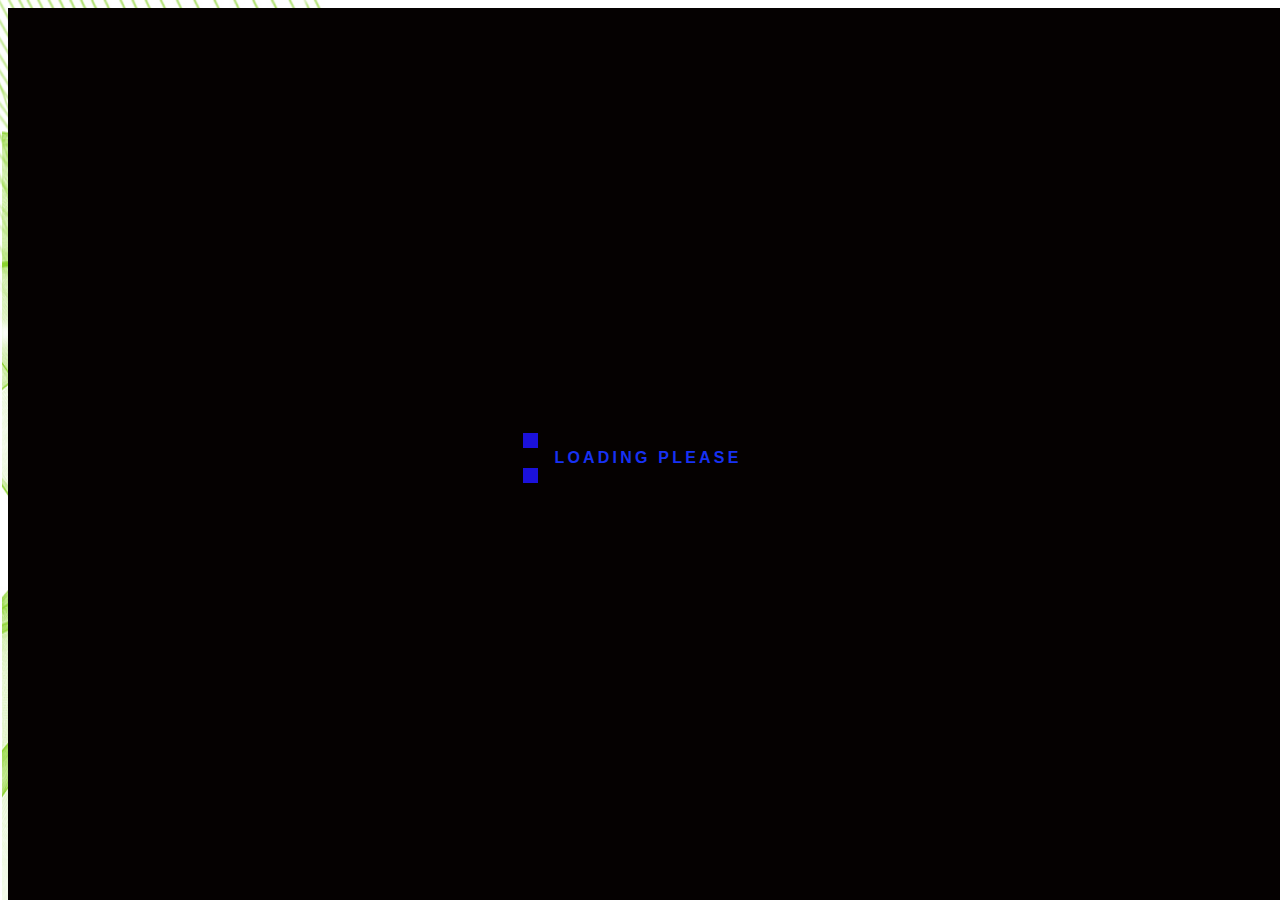
==== about.html @ 94a37c16 "Update about.html" ====
<!DOCTYPE html>
<html>
<head>
  <title>About me..</title>
  <link rel="shortcut icon" href="favicon.ico" type="image/x-icon">
  <link rel="stylesheet" type="text/css" href="css/about.css" >
  <link rel="stylesheet" type="text/css" href="css/preloader.css" >
  <div class="loader_bg">
    <div class="loader">Loading Please </div>
</div>
  <script src="js/home_sc.js"></script>
  <meta name="viewport" content="width=device-width, initial-scale=1">
</head>

  <body>
    <div class="topnav" id="myTopnav">
      <a href="index.html" class="active">Home</a>
      <a href="https://gurusamy.pythonanywhere.com/">News</a>
      <a href="tools.html">Tools</a>
      <a href="javascript:void(0);" class="icon" onclick="myFunction()">&#9776;</a>
      
      <form action="https://www.google.com/search?client=ms-google-coop&q=[value from input-field]" class="searchform" method="get" name="searchform" target="_blank">
      <div class="search-container">
        <input autocomplete="on" class="form-control search" name="q" placeholder="Search google..." required="required"  type="text">
        <button class="button" type="submit">Search</button>
    </div>
      </form>
    </div>

    <div class="abtme">
      <h1>About me...</h1>
      <br>
      <p1>I am Gurusamy </p1> <br><br>
      <p2>I am a student. Right now I am pursuing BE in Electrical And Electronics Engineering in Kongu Engineering College. This website is developed by myself.</p2> <br><br>
      <p2>I have an interest towards learning about microcontrollers and I like to pursue my career in Electronics and Embedded software systems and also I have interest in Electrical</p2><br><br>
      <p2>I have running Youtube channel  <a href="https://www.youtube.com/channel/UCLnWssxFIaTRv2fF18mPBww">"Learning ride" </a></p2>
    </div>
    <br>
    
    <div class='parent'>
        <h1>Contact me using...</h1>
     <br>
        <link rel="stylesheet" href="https://cdnjs.cloudflare.com/ajax/libs/font-awesome/4.7.0/css/font-awesome.min.css">
    
       <a href="https://wa.me/919385409771" target="_blank"><i class="fa fa-whatsapp" style="font-size:48px;color:rgb(19, 180, 78)"></i></a>
     
       <a href="https://t.me/+GSpjQvI7750zOWY1" target="_blank"><i class="fa fa-telegram" style="font-size:48px;color:rgb(108, 108, 162)"></i></a>
       
       <a href="https://www.linkedin.com/in/gurusamy-k-b49a92222" target="_blank"><i class="fa fa-linkedin-square" style="font-size:48px;color:rgb(28, 85, 132)"></i></a>
       
       <a href="https://instagram.com/gurusamy93552?igshid=YmMyMTA2M2Y=" target="_blank" ><i class="fa fa-instagram" style="font-size:48px;color:rgb(236, 77, 207)"></i></a>
      
       <a href= "mailto:techrider771@gmail.com" target="_self"><i class="fa fa-envelope" style="font-size:48px;color:rgb(206, 135, 36)"></i></a>
        
       <a href= "https://www.youtube.com/channel/UCLnWssxFIaTRv2fF18mPBww" target="_self"><i class="fa fa-youtube-play" style="font-size:48px;color:red"></i></a>
      </div>
<!--     time insertion -->
    <div class='time'>
      <canvas id="canvas" width="400" height="400"
style="background-color:#333">
</canvas>

<script>
var canvas = document.getElementById("canvas");
var ctx = canvas.getContext("2d");
var radius = canvas.height / 2;
ctx.translate(radius, radius);
radius = radius * 0.90
setInterval(drawClock, 1000);

function drawClock() {
  drawFace(ctx, radius);
  drawNumbers(ctx, radius);
  drawTime(ctx, radius);
}

function drawFace(ctx, radius) {
  var grad;
  ctx.beginPath();
  ctx.arc(0, 0, radius, 0, 2*Math.PI);
  ctx.fillStyle = 'white';
  ctx.fill();
  grad = ctx.createRadialGradient(0,0,radius*0.95, 0,0,radius*1.05);
  grad.addColorStop(0, '#333');
  grad.addColorStop(0.5, 'white');
  grad.addColorStop(1, '#333');
  ctx.strokeStyle = grad;
  ctx.lineWidth = radius*0.1;
  ctx.stroke();
  ctx.beginPath();
  ctx.arc(0, 0, radius*0.1, 0, 2*Math.PI);
  ctx.fillStyle = '#333';
  ctx.fill();
}

function drawNumbers(ctx, radius) {
  var ang;
  var num;
  ctx.font = radius*0.15 + "px arial";
  ctx.textBaseline="middle";
  ctx.textAlign="center";
  for(num = 1; num < 13; num++){
    ang = num * Math.PI / 6;
    ctx.rotate(ang);
    ctx.translate(0, -radius*0.85);
    ctx.rotate(-ang);
    ctx.fillText(num.toString(), 0, 0);
    ctx.rotate(ang);
    ctx.translate(0, radius*0.85);
    ctx.rotate(-ang);
  }
}

function drawTime(ctx, radius){
    var now = new Date();
    var hour = now.getHours();
    var minute = now.getMinutes();
    var second = now.getSeconds();
    //hour
    hour=hour%12;
    hour=(hour*Math.PI/6)+
    (minute*Math.PI/(6*60))+
    (second*Math.PI/(360*60));
    drawHand(ctx, hour, radius*0.5, radius*0.07);
    //minute
    minute=(minute*Math.PI/30)+(second*Math.PI/(30*60));
    drawHand(ctx, minute, radius*0.8, radius*0.07);
    // second
    second=(second*Math.PI/30);
    drawHand(ctx, second, radius*0.9, radius*0.02);
}

function drawHand(ctx, pos, length, width) {
    ctx.beginPath();
    ctx.lineWidth = width;
    ctx.lineCap = "round";
    ctx.moveTo(0,0);
    ctx.rotate(pos);
    ctx.lineTo(0, -length);
    ctx.stroke();
    ctx.rotate(-pos);
}
</script>
       </div>
<!-- time insertion -->
         
        
<!--     map insertion code 
    <div class="mapouter">
      <div class="gmap_canvas">
        <iframe width="100%" height="100%" id="gmap_canvas" src="https://maps.google.com/maps?q=kandasamy farmland&t=k&z=4&ie=UTF8&iwloc=&output=embed" frameborder="0" scrolling="no" marginheight="0" marginwidth="0"></iframe>
        <style>.mapouter{position:relative;text-align:right;height:100%;width:100%;}</style>
        <style>.gmap_canvas {overflow:hidden;background:none!important;height:100%;width:100%;}</style>
      </div>
    </div>-->
    <script src="https://cdnjs.cloudflare.com/ajax/libs/jquery/3.4.1/jquery.min.js"></script>
    <script>
        setTimeout(function(){
            $('.loader_bg').fadeToggle();
        }, 1500);
    </script>

   </body>
  </html>
---- css/about.css ----
/* For devices with width smaller than 400px */
body {
 background-image: url("images/abtbackp.jpg");
  background-color:white;
  background-repeat: no-repeat;
  background-attachment: fixed;
  background-size: 100% 100%;

}

/* For larger devices */
@media only screen and (min-device-width: 400px) {
  body { 
      background-image: url("images/abtbackp.jpg"); 
      background-color:white;
      background-repeat: no-repeat;
      background-attachment: fixed;
      background-size: 100% 100%;
  }
}



/* Add a black background color to the top navigation */
.topnav {
  overflow: hidden;
}

/* Style the links inside the navigation bar */
.topnav a {
  float: left;
  display: block;
  color: blue;
  text-align: center;
  padding: 14px 16px;
  text-decoration: none;
  font-size: 17px;
}

/* Add an active class to highlight the current page */
.active {
  color: blue;
}

/* Hide the link that should open and close the topnav on small screens */
.topnav .icon {
  display: none;
}



/* Add a dark background on topnav links and the dropdown button on hover */
.topnav a:hover {
  background-color:rgb(190, 232, 18);
  color:rgb(1, 3, 31);
}
/* Style the search box inside the navigation bar */
.topnav .search-container {
  float: right;
}

.topnav input[type=text] {
  padding: 6px;
  margin-top: 8px;
  font-size: 17px;
  border: none;
}

.topnav .search-container button {
  float: right;
  padding: 6px;
  margin-top: 8px;
  margin-right: 16px;
  background: #ddd;
  font-size: 17px;
  border: none;
  cursor: pointer;
}

.topnav .search-container button:hover {
  background: #ccc;
}



/* When the screen is less than 600 pixels wide, hide all links, except for the first one ("Home"). Show the link that contains should open and close the topnav (.icon) */
@media screen and (max-width: 600px) {
  .topnav a:not(:first-child), .dropdown .dropbtn {
    display: none;
  }
  .topnav a.icon {
    float: right;
    display: block;
  }
}
.responsive {

  display: block;
margin-left: auto;
margin-right: auto;
width: 50%;

  }
 
  

/* The "responsive" class is added to the topnav with JavaScript when the user clicks on the icon. This class makes the topnav look good on small screens (display the links vertically instead of horizontally) */
@media screen and (max-width: 600px) {
  .topnav.responsive {position: relative;}
  .topnav.responsive a.icon {
    position: absolute;
    right: 0;
    top: 0;
  }
  .topnav.responsive a {
    float: none;
    display: block;
    text-align: left;
  }

  .topnav.responsive .dropdown {float: none;}
  .topnav.responsive .dropdown-content {position: relative;}
  .topnav.responsive .dropdown .dropbtn {
    display: block;
    width: 100%;
    text-align: left;
  }

  .topnav .search-container {
      float: none;
    }
    .topnav input[type=text], .topnav .search-container button {
      float: none;
      display: block;
      text-align: left;
      width: 100%;
      margin: 0;
      padding: 14px;
    }
    .topnav input[type=text] {
      border: 1px solid #ccc;  
    }
    .responsive
    {
      margin:auto;
      height:100%; width:100%;

    }

  }

  
  /* starting body css */
  .abtme
    {
      margin:auto;
      background: transparent;
     width:40%;
     /* padding-right:20%; */

     
    }
    h1{
      color:darkgreen;
      font-size: larger;
      font-family: 'Segoe UI', Tahoma, Geneva, Verdana, sans-serif;
      font-style: oblique;
      height:15px;
    }
    p1
    {
      float:left;
      color: red;
      font-size: medium;
      font-family: Georgia, 'Times New Roman', Times, serif;
      font-style: italic;
      display: block;
      
    }
    p2
    {
    color: brown;
    font-size: medium;
      font-family: Georgia, 'Times New Roman', Times, serif;
      font-style: italic;
    }

   
    .parent {
      margin:auto;
      width:40%;
    
/*       text-align: center; */
/*      float:left; */
      
/*       background-color: aqua; */
    }
    
    
 

    @media screen and (max-width: 600px)
    {

      .abtme
      {
        float:left;
        background: transparent;
       width:100%;
       /* padding-right:20%; */
  
       
      }
      h1{
        color: darkgreen;
        font-size: larger;
        font-family: 'Segoe UI', Tahoma, Geneva, Verdana, sans-serif;
        font-style: oblique;
        height:15px;
      }
      p1
      {
        float:left;
        color: red;
        font-size: medium;
        font-family: Georgia, 'Times New Roman', Times, serif;
        font-style: italic;
        display: block;
        
      }
      p2
      {
      color: brown;
      font-size: medium;
        font-family: Georgia, 'Times New Roman', Times, serif;
        font-style: italic;
      }


     
    .parent {
      float:left;
      width:100%;
      height:auto;
      text-align: center;
      /* background-color: aqua; */
    }
   
  
    }
---- css/preloader.css ----
.loader_bg{
    position: fixed;
    z-index: 999999;
    background: rgb(5, 1, 1);
    width: 100%;
    height: 100%;
  }
  .loader {
    width: 250px;
    height: 50px;
    line-height: 50px;
    text-align: center;
    position: absolute;
    top: 50%;
    left: 50%;
    transform: translate(-50%, -50%);
    font-family:'Gill Sans', 'Gill Sans MT', Calibri, 'Trebuchet MS', sans-serif;
    text-transform: uppercase;
    font-weight: 900;
    color: #1731f3;
    letter-spacing: 0.2em;
  }
  .loader::before, .loader::after {
    content: "";
    display: block;
    width: 15px;
    height: 15px;
    background: #1b11db;
    position: absolute;
    animation: load 0.7s infinite alternate ease-in-out;
  }
  .loader::before {
    top: 0;
  }
  .loader::after {
    bottom: 0;
  }
  @keyframes load {
    0% {
      left: 0;
      height: 30px;
      width: 15px;
   }
    50% {
      height: 8px;
      width: 40px;
   }
    100% {
      left: 235px;
      height: 30px;
      width: 15px;
   }
  }
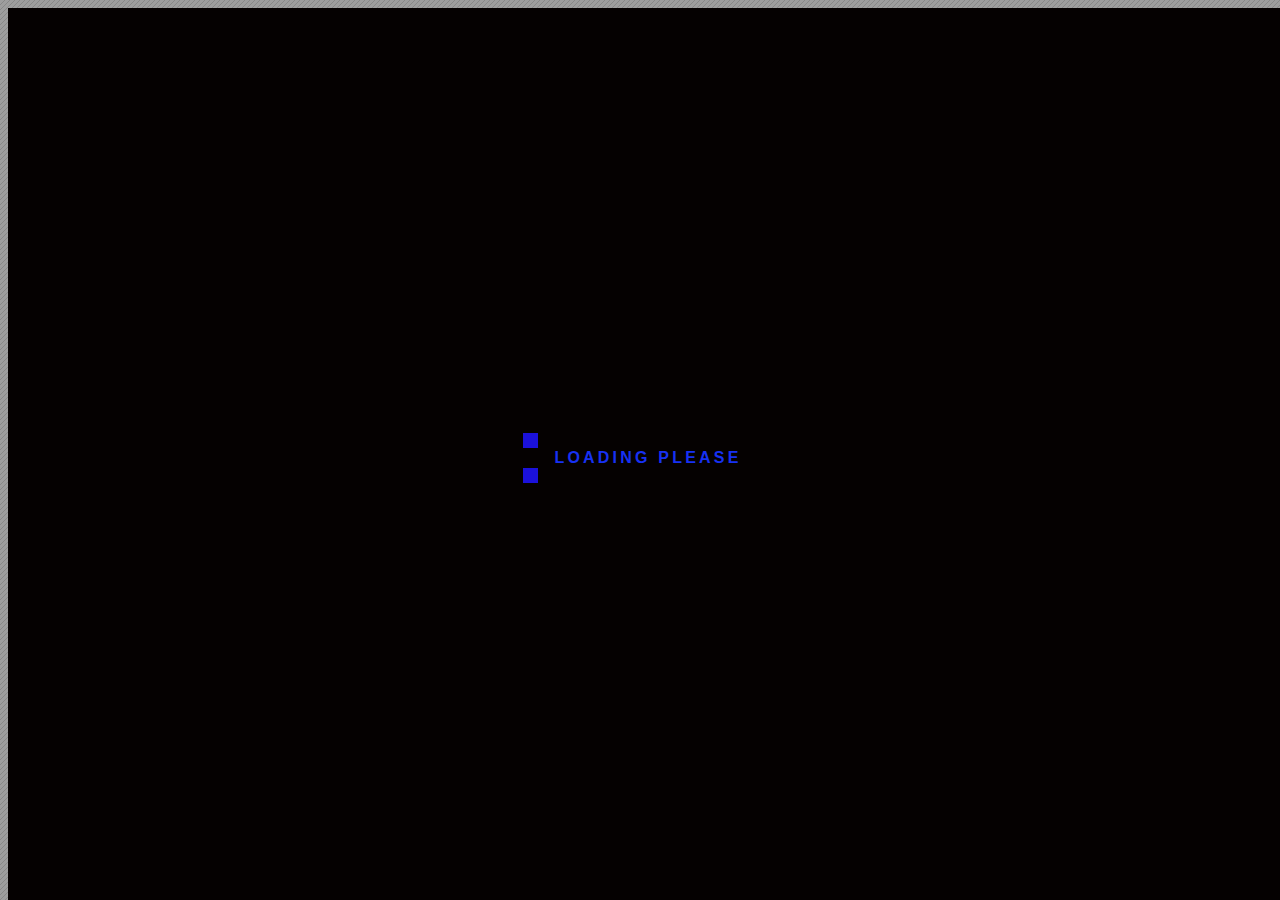
==== commit bcf013bd: "Update about.html" ====
--- a/about.html
+++ b/about.html
@@ -16,7 +16,6 @@
     <div class="topnav" id="myTopnav">
       <a href="index.html" class="active">Home</a>
       <a href="https://gurusamy.pythonanywhere.com/">News</a>
-      <a href="tools.html">Tools</a>
       <a href="javascript:void(0);" class="icon" onclick="myFunction()">&#9776;</a>
       
       <form action="https://www.google.com/search?client=ms-google-coop&q=[value from input-field]" class="searchform" method="get" name="searchform" target="_blank">
@@ -30,15 +29,15 @@
     <div class="abtme">
       <h1>About me...</h1>
       <br>
-      <p1>I am Gurusamy </p1> <br><br>
-      <p2>I am a student. Right now I am pursuing BE in Electrical And Electronics Engineering in Kongu Engineering College. This website is developed by myself.</p2> <br><br>
-      <p2>I have an interest towards learning about microcontrollers and I like to pursue my career in Electronics and Embedded software systems and also I have interest in Electrical</p2><br><br>
-      <p2>I have running Youtube channel  <a href="https://www.youtube.com/channel/UCLnWssxFIaTRv2fF18mPBww">"Learning ride" </a></p2>
+      <p1>hai , I am Gurusamy </p1> <br><br>
+      <p2>Right now I have completed  BE in Electrical And Electronics Engineering at Kongu Engineering College. This website is developed by myself.</p2> <br><br>
+      <p2>I have completed internship in vlsi backend physical design and logical synthesis and having hands on with synopsys fusion compiler and I like to pursue my career in Electronics in vlsi Ic design field </p2><br><br>
+      <p2>Thank you for Reading and visiting my website</p2>
     </div>
     <br>
     
     <div class='parent'>
-        <h1>Contact me using...</h1>
+        <p1>If you have any job opportunities in vlsi physical design ,synthesis ,STA kindly please contact me using...</p1>
      <br>
         <link rel="stylesheet" href="https://cdnjs.cloudflare.com/ajax/libs/font-awesome/4.7.0/css/font-awesome.min.css">
     
@@ -54,105 +53,536 @@
         
        <a href= "https://www.youtube.com/channel/UCLnWssxFIaTRv2fF18mPBww" target="_self"><i class="fa fa-youtube-play" style="font-size:48px;color:red"></i></a>
       </div>
-<!--     time insertion -->
-    <div class='time'>
-      <canvas id="canvas" width="400" height="400"
-style="background-color:#333">
-</canvas>
-
+
+
+<!--     resume insertion -->
+
+<html xmlns="http://www.w3.org/1999/xhtml">
+<head>
+<meta charset="utf-8"/>
+<meta name="generator" content="pdf2htmlEX"/>
+<meta http-equiv="X-UA-Compatible" content="IE=edge,chrome=1"/>
+<style type="text/css">
+/*! 
+ * Base CSS for pdf2htmlEX
+ * Copyright 2012,2013 Lu Wang <coolwanglu@gmail.com> 
+ * https://github.com/pdf2htmlEX/pdf2htmlEX/blob/master/share/LICENSE
+ */#sidebar{position:absolute;top:0;left:0;bottom:0;width:250px;padding:0;margin:0;overflow:auto}#page-container{position:absolute;top:0;left:0;margin:0;padding:0;border:0}@media screen{#sidebar.opened+#page-container{left:250px}#page-container{bottom:0;right:0;overflow:auto}.loading-indicator{display:none}.loading-indicator.active{display:block;position:absolute;width:64px;height:64px;top:50%;left:50%;margin-top:-32px;margin-left:-32px}.loading-indicator img{position:absolute;top:0;left:0;bottom:0;right:0}}@media print{@page{margin:0}html{margin:0}body{margin:0;-webkit-print-color-adjust:exact}#sidebar{display:none}#page-container{width:auto;height:auto;overflow:visible;background-color:transparent}.d{display:none}}.pf{position:relative;background-color:white;overflow:hidden;margin:0;border:0}.pc{position:absolute;border:0;padding:0;margin:0;top:0;left:0;width:100%;height:100%;overflow:hidden;display:block;transform-origin:0 0;-ms-transform-origin:0 0;-webkit-transform-origin:0 0}.pc.opened{display:block}.bf{position:absolute;border:0;margin:0;top:0;bottom:0;width:100%;height:100%;-ms-user-select:none;-moz-user-select:none;-webkit-user-select:none;user-select:none}.bi{position:absolute;border:0;margin:0;-ms-user-select:none;-moz-user-select:none;-webkit-user-select:none;user-select:none}@media print{.pf{margin:0;box-shadow:none;page-break-after:always;page-break-inside:avoid}@-moz-document url-prefix(){.pf{overflow:visible;border:1px solid #fff}.pc{overflow:visible}}}.c{position:absolute;border:0;padding:0;margin:0;overflow:hidden;display:block}.t{position:absolute;white-space:pre;font-size:1px;transform-origin:0 100%;-ms-transform-origin:0 100%;-webkit-transform-origin:0 100%;unicode-bidi:bidi-override;-moz-font-feature-settings:"liga" 0}.t:after{content:''}.t:before{content:'';display:inline-block}.t span{position:relative;unicode-bidi:bidi-override}._{display:inline-block;color:transparent;z-index:-1}::selection{background:rgba(127,255,255,0.4)}::-moz-selection{background:rgba(127,255,255,0.4)}.pi{display:none}.d{position:absolute;transform-origin:0 100%;-ms-transform-origin:0 100%;-webkit-transform-origin:0 100%}.it{border:0;background-color:rgba(255,255,255,0.0)}.ir:hover{cursor:pointer}</style>
+<style type="text/css">
+/*! 
+ * Fancy styles for pdf2htmlEX
+ * Copyright 2012,2013 Lu Wang <coolwanglu@gmail.com> 
+ * https://github.com/pdf2htmlEX/pdf2htmlEX/blob/master/share/LICENSE
+ */@keyframes fadein{from{opacity:0}to{opacity:1}}@-webkit-keyframes fadein{from{opacity:0}to{opacity:1}}@keyframes swing{0{transform:rotate(0)}10%{transform:rotate(0)}90%{transform:rotate(720deg)}100%{transform:rotate(720deg)}}@-webkit-keyframes swing{0{-webkit-transform:rotate(0)}10%{-webkit-transform:rotate(0)}90%{-webkit-transform:rotate(720deg)}100%{-webkit-transform:rotate(720deg)}}@media screen{#sidebar{background-color:#2f3236;background-image:url("[data-uri]")}#outline{font-family:Georgia,Times,"Times New Roman",serif;font-size:13px;margin:2em 1em}#outline ul{padding:0}#outline li{list-style-type:none;margin:1em 0}#outline li>ul{margin-left:1em}#outline a,#outline a:visited,#outline a:hover,#outline a:active{line-height:1.2;color:#e8e8e8;text-overflow:ellipsis;white-space:nowrap;text-decoration:none;display:block;overflow:hidden;outline:0}#outline a:hover{color:#0cf}#page-container{background-color:#9e9e9e;background-image:url("[data-uri]");-webkit-transition:left 500ms;transition:left 500ms}.pf{margin:13px auto;box-shadow:1px 1px 3px 1px #333;border-collapse:separate}.pc.opened{-webkit-animation:fadein 100ms;animation:fadein 100ms}.loading-indicator.active{-webkit-animation:swing 1.5s ease-in-out .01s infinite alternate none;animation:swing 1.5s ease-in-out .01s infinite alternate none}.checked{background:no-repeat url([data-uri])}}</style>
+<style type="text/css">
+.ff0{font-family:sans-serif;visibility:hidden;}
+@font-face{font-family:ff1;src:url('[data-uri]')format("woff");}.ff1{font-family:ff1;line-height:1.172852;font-style:normal;font-weight:normal;visibility:visible;}
+@font-face{font-family:ff2;src:url('[data-uri]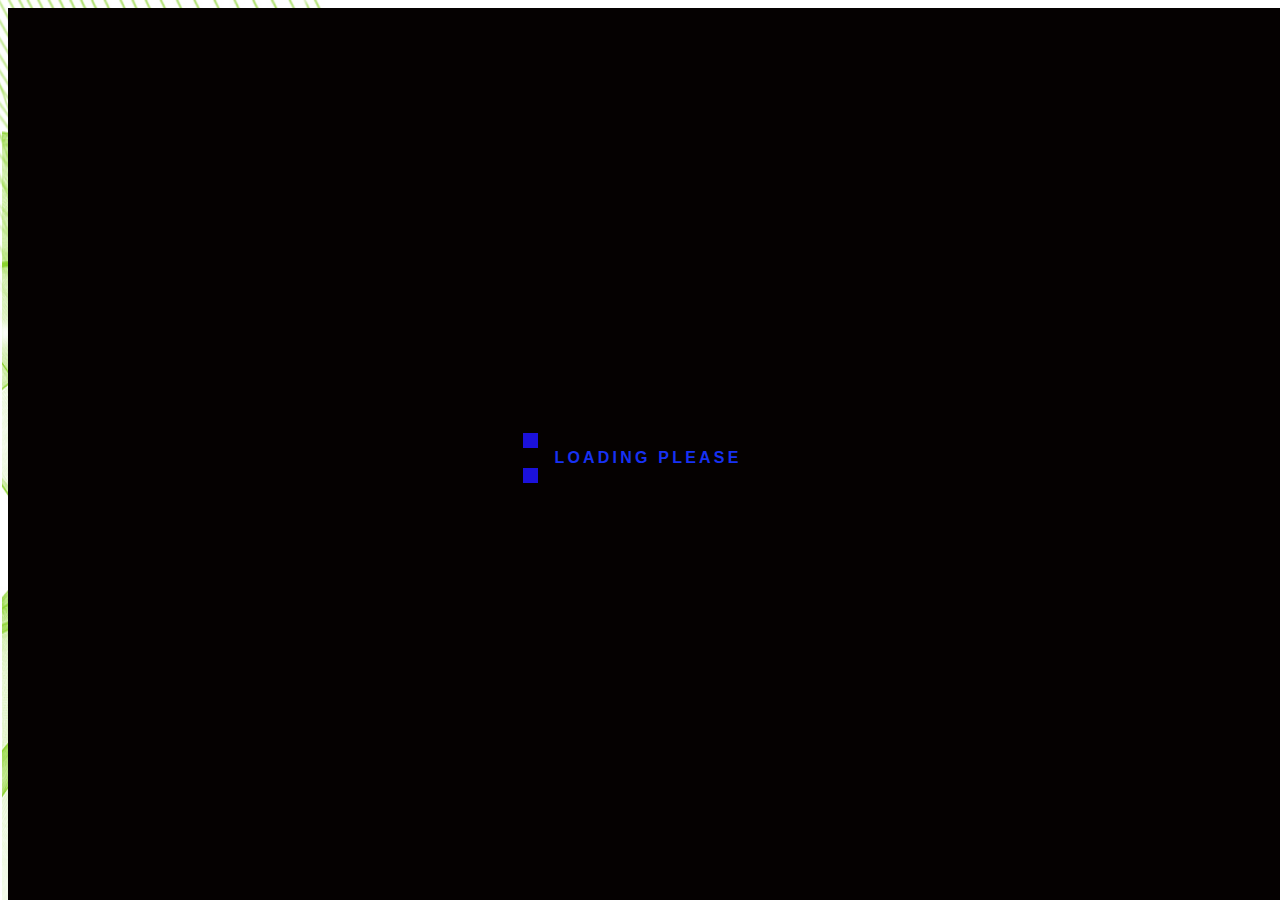
==== commit 863c8bb7: "Update about.html" ====
--- a/about.html
+++ b/about.html
@@ -1,596 +1,70 @@
-<!DOCTYPE html>
-<html>
-<head>
-  <title>About me..</title>
-  <link rel="shortcut icon" href="favicon.ico" type="image/x-icon">
-  <link rel="stylesheet" type="text/css" href="css/about.css" >
-  <link rel="stylesheet" type="text/css" href="css/preloader.css" >
-  <div class="loader_bg">
-    <div class="loader">Loading Please </div>
-</div>
-  <script src="js/home_sc.js"></script>
-  <meta name="viewport" content="width=device-width, initial-scale=1">
-</head>
-
-  <body>
-    <div class="topnav" id="myTopnav">
-      <a href="index.html" class="active">Home</a>
-      <a href="https://gurusamy.pythonanywhere.com/">News</a>
-      <a href="javascript:void(0);" class="icon" onclick="myFunction()">&#9776;</a>
-      
-      <form action="https://www.google.com/search?client=ms-google-coop&q=[value from input-field]" class="searchform" method="get" name="searchform" target="_blank">
-      <div class="search-container">
-        <input autocomplete="on" class="form-control search" name="q" placeholder="Search google..." required="required"  type="text">
-        <button class="button" type="submit">Search</button>
-    </div>
-      </form>
-    </div>
-
-    <div class="abtme">
-      <h1>About me...</h1>
-      <br>
-      <p1>hai , I am Gurusamy </p1> <br><br>
-      <p2>Right now I have completed  BE in Electrical And Electronics Engineering at Kongu Engineering College. This website is developed by myself.</p2> <br><br>
-      <p2>I have completed internship in vlsi backend physical design and logical synthesis and having hands on with synopsys fusion compiler and I like to pursue my career in Electronics in vlsi Ic design field </p2><br><br>
-      <p2>Thank you for Reading and visiting my website</p2>
-    </div>
-    <br>
-    
-    <div class='parent'>
-        <p1>If you have any job opportunities in vlsi physical design ,synthesis ,STA kindly please contact me using...</p1>
-     <br>
-        <link rel="stylesheet" href="https://cdnjs.cloudflare.com/ajax/libs/font-awesome/4.7.0/css/font-awesome.min.css">
-    
-       <a href="https://wa.me/919385409771" target="_blank"><i class="fa fa-whatsapp" style="font-size:48px;color:rgb(19, 180, 78)"></i></a>
-     
-       <a href="https://t.me/+GSpjQvI7750zOWY1" target="_blank"><i class="fa fa-telegram" style="font-size:48px;color:rgb(108, 108, 162)"></i></a>
-       
-       <a href="https://www.linkedin.com/in/gurusamy-k-b49a92222" target="_blank"><i class="fa fa-linkedin-square" style="font-size:48px;color:rgb(28, 85, 132)"></i></a>
-       
-       <a href="https://instagram.com/gurusamy93552?igshid=YmMyMTA2M2Y=" target="_blank" ><i class="fa fa-instagram" style="font-size:48px;color:rgb(236, 77, 207)"></i></a>
-      
-       <a href= "mailto:techrider771@gmail.com" target="_self"><i class="fa fa-envelope" style="font-size:48px;color:rgb(206, 135, 36)"></i></a>
-        
-       <a href= "https://www.youtube.com/channel/UCLnWssxFIaTRv2fF18mPBww" target="_self"><i class="fa fa-youtube-play" style="font-size:48px;color:red"></i></a>
-      </div>
-
-
-<!--     resume insertion -->
-
-<html xmlns="http://www.w3.org/1999/xhtml">
-<head>
-<meta charset="utf-8"/>
-<meta name="generator" content="pdf2htmlEX"/>
-<meta http-equiv="X-UA-Compatible" content="IE=edge,chrome=1"/>
-<style type="text/css">
-/*! 
- * Base CSS for pdf2htmlEX
- * Copyright 2012,2013 Lu Wang <coolwanglu@gmail.com> 
- * https://github.com/pdf2htmlEX/pdf2htmlEX/blob/master/share/LICENSE
- */#sidebar{position:absolute;top:0;left:0;bottom:0;width:250px;padding:0;margin:0;overflow:auto}#page-container{position:absolute;top:0;left:0;margin:0;padding:0;border:0}@media screen{#sidebar.opened+#page-container{left:250px}#page-container{bottom:0;right:0;overflow:auto}.loading-indicator{display:none}.loading-indicator.active{display:block;position:absolute;width:64px;height:64px;top:50%;left:50%;margin-top:-32px;margin-left:-32px}.loading-indicator img{position:absolute;top:0;left:0;bottom:0;right:0}}@media print{@page{margin:0}html{margin:0}body{margin:0;-webkit-print-color-adjust:exact}#sidebar{display:none}#page-container{width:auto;height:auto;overflow:visible;background-color:transparent}.d{display:none}}.pf{position:relative;background-color:white;overflow:hidden;margin:0;border:0}.pc{position:absolute;border:0;padding:0;margin:0;top:0;left:0;width:100%;height:100%;overflow:hidden;display:block;transform-origin:0 0;-ms-transform-origin:0 0;-webkit-transform-origin:0 0}.pc.opened{display:block}.bf{position:absolute;border:0;margin:0;top:0;bottom:0;width:100%;height:100%;-ms-user-select:none;-moz-user-select:none;-webkit-user-select:none;user-select:none}.bi{position:absolute;border:0;margin:0;-ms-user-select:none;-moz-user-select:none;-webkit-user-select:none;user-select:none}@media print{.pf{margin:0;box-shadow:none;page-break-after:always;page-break-inside:avoid}@-moz-document url-prefix(){.pf{overflow:visible;border:1px solid #fff}.pc{overflow:visible}}}.c{position:absolute;border:0;padding:0;margin:0;overflow:hidden;display:block}.t{position:absolute;white-space:pre;font-size:1px;transform-origin:0 100%;-ms-transform-origin:0 100%;-webkit-transform-origin:0 100%;unicode-bidi:bidi-override;-moz-font-feature-settings:"liga" 0}.t:after{content:''}.t:before{content:'';display:inline-block}.t span{position:relative;unicode-bidi:bidi-override}._{display:inline-block;color:transparent;z-index:-1}::selection{background:rgba(127,255,255,0.4)}::-moz-selection{background:rgba(127,255,255,0.4)}.pi{display:none}.d{position:absolute;transform-origin:0 100%;-ms-transform-origin:0 100%;-webkit-transform-origin:0 100%}.it{border:0;background-color:rgba(255,255,255,0.0)}.ir:hover{cursor:pointer}</style>
-<style type="text/css">
-/*! 
- * Fancy styles for pdf2htmlEX
- * Copyright 2012,2013 Lu Wang <coolwanglu@gmail.com> 
- * https://github.com/pdf2htmlEX/pdf2htmlEX/blob/master/share/LICENSE
- */@keyframes fadein{from{opacity:0}to{opacity:1}}@-webkit-keyframes fadein{from{opacity:0}to{opacity:1}}@keyframes swing{0{transform:rotate(0)}10%{transform:rotate(0)}90%{transform:rotate(720deg)}100%{transform:rotate(720deg)}}@-webkit-keyframes swing{0{-webkit-transform:rotate(0)}10%{-webkit-transform:rotate(0)}90%{-webkit-transform:rotate(720deg)}100%{-webkit-transform:rotate(720deg)}}@media screen{#sidebar{background-color:#2f3236;background-image:url("[data-uri]")}#outline{font-family:Georgia,Times,"Times New Roman",serif;font-size:13px;margin:2em 1em}#outline ul{padding:0}#outline li{list-style-type:none;margin:1em 0}#outline li>ul{margin-left:1em}#outline a,#outline a:visited,#outline a:hover,#outline a:active{line-height:1.2;color:#e8e8e8;text-overflow:ellipsis;white-space:nowrap;text-decoration:none;display:block;overflow:hidden;outline:0}#outline a:hover{color:#0cf}#page-container{background-color:#9e9e9e;background-image:url("[data-uri]");-webkit-transition:left 500ms;transition:left 500ms}.pf{margin:13px auto;box-shadow:1px 1px 3px 1px #333;border-collapse:separate}.pc.opened{-webkit-animation:fadein 100ms;animation:fadein 100ms}.loading-indicator.active{-webkit-animation:swing 1.5s ease-in-out .01s infinite alternate none;animation:swing 1.5s ease-in-out .01s infinite alternate none}.checked{background:no-repeat url([data-uri])}}</style>
-<style type="text/css">
-.ff0{font-family:sans-serif;visibility:hidden;}
-@font-face{font-family:ff1;src:url('[data-uri]')format("woff");}.ff1{font-family:ff1;line-height:1.172852;font-style:normal;font-weight:normal;visibility:visible;}
-@font-face{font-family:ff2;src:url('[data-uri]